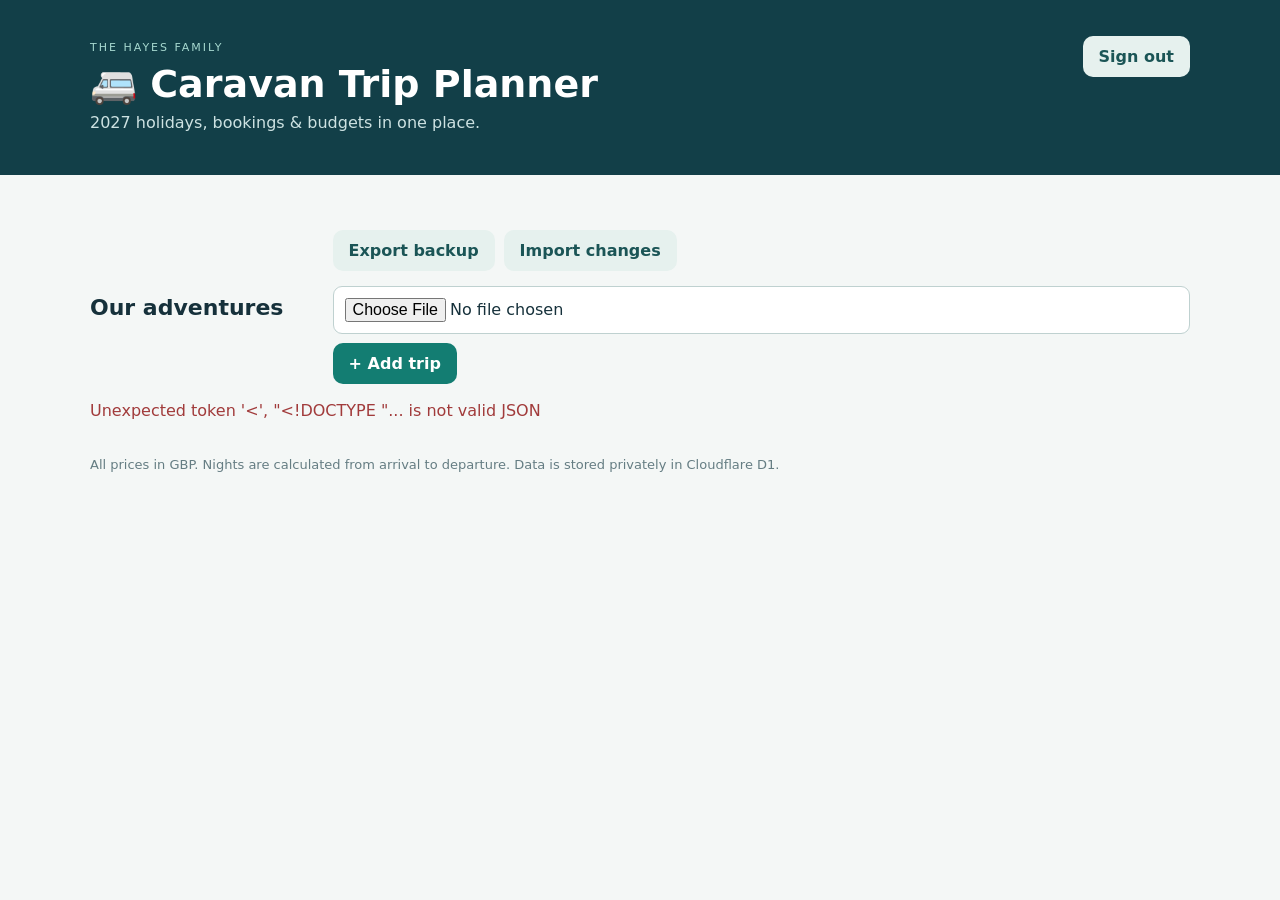
==== index.html @ 83148e35 "Add files via upload" ====
<!doctype html><html lang="en"><head><meta charset="utf-8"><meta name="viewport" content="width=device-width,initial-scale=1"><title>Caravan Trip Planner · 2027</title><link rel="stylesheet" href="/style.css"></head><body><header><div><span class="eyebrow">THE HAYES FAMILY</span><h1>🚐 Caravan Trip Planner</h1><p>2027 holidays, bookings & budgets in one place.</p></div><button class="secondary" id="logout">Sign out</button></header><main><section class="stats" id="stats"></section><section class="toolbar"><h2>Our adventures</h2><div class="actions"><button class="secondary" id="export">Export backup</button><button class="secondary" id="import">Import changes</button><input type="file" id="file" accept="application/json,.json" hidden><button id="add">+ Add trip</button></div></section><div id="notice" role="status"></div><section id="trips" class="cards"></section><p class="footnote">All prices in GBP. Nights are calculated from arrival to departure. Data is stored privately in Cloudflare D1.</p></main><dialog id="editor"><form id="tripForm"><h2 id="formTitle">Edit trip</h2><input name="id" type="hidden"><div class="formgrid"><label>Trip name<input name="title" required maxlength="160"></label><label>Location / campsite<input name="location" maxlength="200"></label><label>Arrival<input name="start_date" type="date" required></label><label>Departure<input name="end_date" type="date" required></label><label>Accommodation / travel bookings (£)<input name="cost" type="number" min="0" step="0.01" value="0"></label><label>Already paid (£)<input name="paid" type="number" min="0" step="0.01" value="0"></label><label>Estimated diesel (£)<input name="diesel" type="number" min="0" step="0.01" value="0"></label><label>Annual leave (days)<input name="leave_days" type="number" min="0" step="0.5" value="0"></label><label>Status<select name="status"><option value="planned">Planned</option><option value="booked">Booked</option><option value="completed">Completed</option><option value="cancelled">Cancelled</option></select></label><label>Balance due date<input name="due_date" type="date"></label><label>Booking reference<input name="booking_ref" maxlength="200"></label><label class="wide">Notes<textarea name="notes" rows="4" maxlength="4000"></textarea></label></div><div class="actions"><button type="button" class="secondary" id="cancel">Cancel</button><button>Save trip</button></div></form></dialog><script src="/app.js" defer></script></body></html>
---- style.css ----
:root{font-family:Inter,system-ui,-apple-system,Segoe UI,sans-serif;color:#16313b;background:#f4f7f6}*{box-sizing:border-box}body{margin:0}header{background:#123f48;color:white;padding:36px max(22px,calc((100vw - 1100px)/2));display:flex;justify-content:space-between;gap:16px;align-items:flex-start}header p{color:#cde2e2;margin:7px 0}.eyebrow{font-size:11px;letter-spacing:2px;color:#a7d9d0}h1{font-size:clamp(25px,4vw,38px);margin:7px 0}h2{font-size:22px;margin:0}main{max-width:1144px;padding:25px 22px 60px;margin:auto}.stats{display:grid;grid-template-columns:repeat(4,1fr);gap:14px;margin-bottom:30px}.stat,.trip,.panel{background:white;border:1px solid #e0e9e8;border-radius:17px;padding:20px;box-shadow:0 5px 20px #0b31390a}.stat strong{display:block;font-size:29px;margin-top:9px}.muted,.stat span,.footnote{color:#657d83}.toolbar{display:flex;justify-content:space-between;align-items:center;gap:15px;margin-bottom:17px}.actions{display:flex;gap:9px;flex-wrap:wrap}button{background:#137d72;color:white;border:0;border-radius:10px;padding:11px 16px;font:inherit;font-weight:650;cursor:pointer}button:hover{filter:brightness(.93)}button.secondary{background:#e6f1ee;color:#1b5556}.cards{display:grid;grid-template-columns:repeat(2,minmax(0,1fr));gap:16px}.trip h3{margin:0 0 6px;font-size:20px}.trip .top{display:flex;justify-content:space-between;align-items:start;gap:8px}.pill{border-radius:20px;background:#e5f4ef;color:#176b61;font-size:12px;font-weight:700;padding:6px 10px}.pill.planned{background:#fff2da;color:#8a5b13}.pill.cancelled{background:#fce7e7;color:#a13b3b}.meta{color:#647c80;font-size:14px}.numbers{display:grid;grid-template-columns:repeat(3,1fr);gap:9px;border-top:1px solid #e5eeeb;border-bottom:1px solid #e5eeeb;padding:14px 0;margin:15px 0}.numbers strong{display:block;margin-top:5px}.numbers small{color:#688188}.trip .actions{margin-top:15px}.footnote{font-size:13px;margin-top:25px}dialog{border:0;border-radius:17px;box-shadow:0 25px 90px #092d3760;width:min(750px,calc(100% - 24px));max-height:90vh;overflow:auto;padding:24px}dialog::backdrop{background:#092f3c99}.formgrid{display:grid;grid-template-columns:1fr 1fr;gap:15px;margin:20px 0}label{display:block;font-size:13px;font-weight:650}input,textarea,select{display:block;width:100%;border:1px solid #bfd1d0;border-radius:9px;padding:11px;font:inherit;margin-top:6px;background:white}label.wide{grid-column:1/-1}#notice{margin-bottom:12px;color:#a13b3b}.login{max-width:430px;margin:12vh auto}.login button{margin-top:15px;width:100%}@media(max-width:700px){header{padding:25px 18px}.stats{grid-template-columns:repeat(2,1fr)}.cards{grid-template-columns:1fr}.toolbar{align-items:start;flex-direction:column}.formgrid{grid-template-columns:1fr}.stat strong{font-size:24px}}
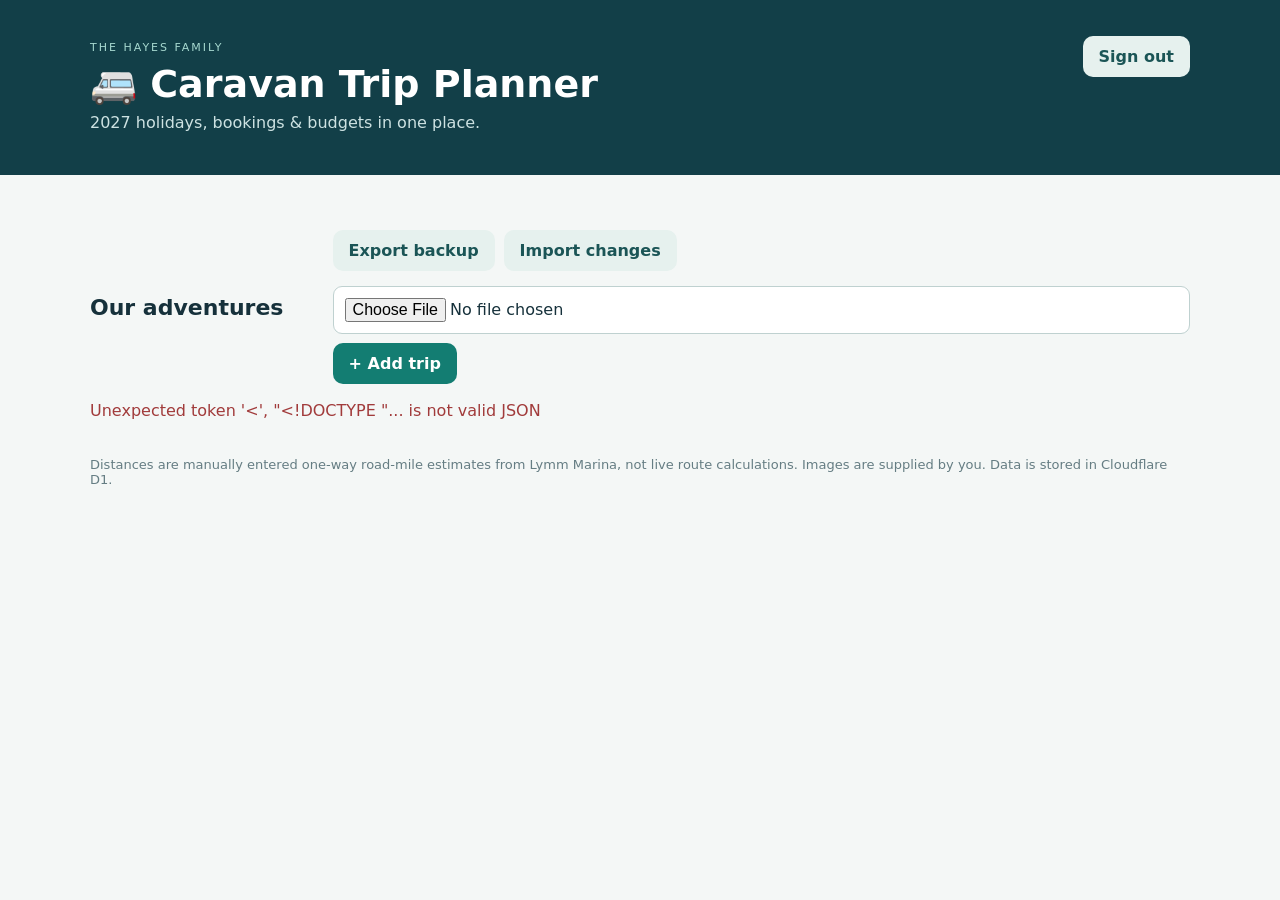
==== commit 70bf288a: "Add files via upload" ====
--- a/index.html
+++ b/index.html
@@ -1 +1,22 @@
-<!doctype html><html lang="en"><head><meta charset="utf-8"><meta name="viewport" content="width=device-width,initial-scale=1"><title>Caravan Trip Planner · 2027</title><link rel="stylesheet" href="/style.css"></head><body><header><div><span class="eyebrow">THE HAYES FAMILY</span><h1>🚐 Caravan Trip Planner</h1><p>2027 holidays, bookings & budgets in one place.</p></div><button class="secondary" id="logout">Sign out</button></header><main><section class="stats" id="stats"></section><section class="toolbar"><h2>Our adventures</h2><div class="actions"><button class="secondary" id="export">Export backup</button><button class="secondary" id="import">Import changes</button><input type="file" id="file" accept="application/json,.json" hidden><button id="add">+ Add trip</button></div></section><div id="notice" role="status"></div><section id="trips" class="cards"></section><p class="footnote">All prices in GBP. Nights are calculated from arrival to departure. Data is stored privately in Cloudflare D1.</p></main><dialog id="editor"><form id="tripForm"><h2 id="formTitle">Edit trip</h2><input name="id" type="hidden"><div class="formgrid"><label>Trip name<input name="title" required maxlength="160"></label><label>Location / campsite<input name="location" maxlength="200"></label><label>Arrival<input name="start_date" type="date" required></label><label>Departure<input name="end_date" type="date" required></label><label>Accommodation / travel bookings (£)<input name="cost" type="number" min="0" step="0.01" value="0"></label><label>Already paid (£)<input name="paid" type="number" min="0" step="0.01" value="0"></label><label>Estimated diesel (£)<input name="diesel" type="number" min="0" step="0.01" value="0"></label><label>Annual leave (days)<input name="leave_days" type="number" min="0" step="0.5" value="0"></label><label>Status<select name="status"><option value="planned">Planned</option><option value="booked">Booked</option><option value="completed">Completed</option><option value="cancelled">Cancelled</option></select></label><label>Balance due date<input name="due_date" type="date"></label><label>Booking reference<input name="booking_ref" maxlength="200"></label><label class="wide">Notes<textarea name="notes" rows="4" maxlength="4000"></textarea></label></div><div class="actions"><button type="button" class="secondary" id="cancel">Cancel</button><button>Save trip</button></div></form></dialog><script src="/app.js" defer></script></body></html>
+<!doctype html>
+<html lang="en"><head><meta charset="utf-8"><meta name="viewport" content="width=device-width,initial-scale=1"><title>Caravan Trip Planner · 2027</title><link rel="stylesheet" href="/style.css?v=20261118-2"></head>
+<body><header><div><span class="eyebrow">THE HAYES FAMILY</span><h1>🚐 Caravan Trip Planner</h1><p>2027 holidays, bookings & budgets in one place.</p></div><button class="secondary" id="logout">Sign out</button></header>
+<main><section class="stats" id="stats"></section><section class="toolbar"><h2>Our adventures</h2><div class="actions"><button class="secondary" id="export">Export backup</button><button class="secondary" id="import">Import changes</button><input type="file" id="file" accept="application/json,.json" hidden><button id="add">+ Add trip</button></div></section><div id="notice" role="status"></div><section id="trips" class="cards"></section><p class="footnote">Distances are manually entered one-way road-mile estimates from Lymm Marina, not live route calculations. Images are supplied by you. Data is stored in Cloudflare D1.</p></main>
+<dialog id="editor"><form id="tripForm"><h2 id="formTitle">Edit trip</h2><input name="id" type="hidden"><div class="formgrid">
+<label>Trip name<input name="title" required maxlength="160"></label>
+<label>Location / campsite<input name="location" maxlength="200"></label>
+<label>Arrival<input name="start_date" type="date" required></label>
+<label>Departure<input name="end_date" type="date" required></label>
+<label>Accommodation / travel bookings (£)<input name="cost" type="number" min="0" step="0.01" value="0"></label>
+<label>Already paid (£)<input name="paid" type="number" min="0" step="0.01" value="0"></label>
+<label>Estimated diesel (£)<input name="diesel" type="number" min="0" step="0.01" value="0"></label>
+<label>Annual leave (days)<input name="leave_days" type="number" min="0" step="0.0625" value="0"><small>2.5 hours = 0.3125 days based on an 8-hour day</small></label>
+<label>One-way road miles from Lymm Marina<input name="mileage" type="number" min="0" step="0.1" placeholder="e.g. 320"></label>
+<label>Site / location photo URL<input name="image_url" type="url" maxlength="2000" placeholder="https://example.com/photo.jpg"><small>Use a direct public image URL; some sites block external image loading.</small></label>
+<label>Status<select name="status"><option value="planned">Planned</option><option value="booked">Booked</option><option value="completed">Completed</option><option value="cancelled">Cancelled</option></select></label>
+<label>Balance due date<input name="due_date" type="date"></label>
+<label>Booking reference<input name="booking_ref" maxlength="200"></label>
+<label class="wide">Things to do on site / nearby (one per line)<textarea name="activities" rows="5" maxlength="4000" placeholder="Explore the harbour&#10;Visit the beach&#10;Try the on-site pool"></textarea></label>
+<label class="wide">Notes<textarea name="notes" rows="4" maxlength="4000"></textarea></label></div>
+<div class="actions"><button type="button" class="secondary" id="cancel">Cancel</button><button>Save trip</button></div></form></dialog>
+<script src="/app.js?v=20261118-2" defer></script></body></html>
--- a/style.css
+++ b/style.css
@@ -1 +1,42 @@
-:root{font-family:Inter,system-ui,-apple-system,Segoe UI,sans-serif;color:#16313b;background:#f4f7f6}*{box-sizing:border-box}body{margin:0}header{background:#123f48;color:white;padding:36px max(22px,calc((100vw - 1100px)/2));display:flex;justify-content:space-between;gap:16px;align-items:flex-start}header p{color:#cde2e2;margin:7px 0}.eyebrow{font-size:11px;letter-spacing:2px;color:#a7d9d0}h1{font-size:clamp(25px,4vw,38px);margin:7px 0}h2{font-size:22px;margin:0}main{max-width:1144px;padding:25px 22px 60px;margin:auto}.stats{display:grid;grid-template-columns:repeat(4,1fr);gap:14px;margin-bottom:30px}.stat,.trip,.panel{background:white;border:1px solid #e0e9e8;border-radius:17px;padding:20px;box-shadow:0 5px 20px #0b31390a}.stat strong{display:block;font-size:29px;margin-top:9px}.muted,.stat span,.footnote{color:#657d83}.toolbar{display:flex;justify-content:space-between;align-items:center;gap:15px;margin-bottom:17px}.actions{display:flex;gap:9px;flex-wrap:wrap}button{background:#137d72;color:white;border:0;border-radius:10px;padding:11px 16px;font:inherit;font-weight:650;cursor:pointer}button:hover{filter:brightness(.93)}button.secondary{background:#e6f1ee;color:#1b5556}.cards{display:grid;grid-template-columns:repeat(2,minmax(0,1fr));gap:16px}.trip h3{margin:0 0 6px;font-size:20px}.trip .top{display:flex;justify-content:space-between;align-items:start;gap:8px}.pill{border-radius:20px;background:#e5f4ef;color:#176b61;font-size:12px;font-weight:700;padding:6px 10px}.pill.planned{background:#fff2da;color:#8a5b13}.pill.cancelled{background:#fce7e7;color:#a13b3b}.meta{color:#647c80;font-size:14px}.numbers{display:grid;grid-template-columns:repeat(3,1fr);gap:9px;border-top:1px solid #e5eeeb;border-bottom:1px solid #e5eeeb;padding:14px 0;margin:15px 0}.numbers strong{display:block;margin-top:5px}.numbers small{color:#688188}.trip .actions{margin-top:15px}.footnote{font-size:13px;margin-top:25px}dialog{border:0;border-radius:17px;box-shadow:0 25px 90px #092d3760;width:min(750px,calc(100% - 24px));max-height:90vh;overflow:auto;padding:24px}dialog::backdrop{background:#092f3c99}.formgrid{display:grid;grid-template-columns:1fr 1fr;gap:15px;margin:20px 0}label{display:block;font-size:13px;font-weight:650}input,textarea,select{display:block;width:100%;border:1px solid #bfd1d0;border-radius:9px;padding:11px;font:inherit;margin-top:6px;background:white}label.wide{grid-column:1/-1}#notice{margin-bottom:12px;color:#a13b3b}.login{max-width:430px;margin:12vh auto}.login button{margin-top:15px;width:100%}@media(max-width:700px){header{padding:25px 18px}.stats{grid-template-columns:repeat(2,1fr)}.cards{grid-template-columns:1fr}.toolbar{align-items:start;flex-direction:column}.formgrid{grid-template-columns:1fr}.stat strong{font-size:24px}}
+:root{font-family:Inter,system-ui,-apple-system,Segoe UI,sans-serif;color:#16313b;background:#f4f7f6}
+*{box-sizing:border-box}body{margin:0}
+header{background:#123f48;color:white;padding:36px max(22px,calc((100vw - 1100px)/2));display:flex;justify-content:space-between;gap:16px;align-items:flex-start}
+header p{color:#cde2e2;margin:7px 0}.eyebrow{font-size:11px;letter-spacing:2px;color:#a7d9d0}
+h1{font-size:clamp(25px,4vw,38px);margin:7px 0}h2{font-size:22px;margin:0}
+main{max-width:1144px;padding:25px 22px 60px;margin:auto}
+.stats{display:grid;grid-template-columns:repeat(5,minmax(0,1fr));gap:14px;margin-bottom:30px}
+.stat,.trip,.panel{background:white;border:1px solid #e0e9e8;border-radius:17px;box-shadow:0 5px 20px #0b31390a}
+.stat{padding:18px}.stat strong{display:block;font-size:clamp(19px,2.2vw,29px);margin-top:9px;overflow-wrap:anywhere}
+.muted,.stat span,.footnote{color:#657d83}.stat span{font-size:13px}
+.toolbar{display:flex;justify-content:space-between;align-items:center;gap:15px;margin-bottom:17px}
+.actions{display:flex;gap:9px;flex-wrap:wrap}
+button{background:#137d72;color:white;border:0;border-radius:10px;padding:11px 16px;font:inherit;font-weight:650;cursor:pointer}
+button:hover{filter:brightness(.93)}button.secondary{background:#e6f1ee;color:#1b5556}
+.cards{display:grid;grid-template-columns:repeat(2,minmax(0,1fr));gap:16px}
+.trip{overflow:hidden}.trip-body{padding:20px}
+.trip-image,.trip-placeholder{display:block;width:100%;height:215px;object-fit:cover;background:#e3efeb}
+.trip-placeholder{display:flex;flex-direction:column;align-items:center;justify-content:center;gap:8px;color:#587a78;font-size:40px}
+.trip-placeholder span{font-size:13px;font-weight:650}
+.trip h3{margin:0 0 6px;font-size:20px}.trip .top{display:flex;justify-content:space-between;align-items:start;gap:8px}
+.pill{border-radius:20px;background:#e5f4ef;color:#176b61;font-size:12px;font-weight:700;padding:6px 10px;white-space:nowrap}
+.pill.planned{background:#fff2da;color:#8a5b13}.pill.cancelled{background:#fce7e7;color:#a13b3b}
+.meta{color:#647c80;font-size:14px}
+.mileage{background:#f0f7f5;border-radius:12px;margin-top:16px;padding:12px 14px;display:grid;gap:3px}
+.mileage span{font-size:13px;color:#4e6e6d}.mileage strong{font-size:20px}.mileage small{color:#6b8385}
+.numbers{display:grid;grid-template-columns:repeat(3,1fr);gap:9px;border-top:1px solid #e5eeeb;border-bottom:1px solid #e5eeeb;padding:14px 0;margin:15px 0}
+.numbers strong{display:block;margin-top:5px}.numbers small{color:#688188}
+.ideas{border:1px solid #e0e9e8;border-radius:12px;margin:16px 0;background:#fafdfb}
+.ideas summary{cursor:pointer;padding:14px;font-weight:650;display:flex;justify-content:space-between;gap:8px}
+.ideas summary span{color:#688188;font-size:12px;white-space:nowrap}
+.ideas-content{padding:0 14px 14px;color:#355c5a}.ideas-content ul{padding-left:20px;margin:0}.ideas-content li{margin:8px 0}
+.trip-notes{white-space:pre-wrap;overflow-wrap:anywhere}.trip .actions{margin-top:15px}
+.footnote{font-size:13px;margin-top:25px}
+dialog{border:0;border-radius:17px;box-shadow:0 25px 90px #092d3760;width:min(750px,calc(100% - 24px));max-height:90vh;overflow:auto;padding:24px}
+dialog::backdrop{background:#092f3c99}.formgrid{display:grid;grid-template-columns:1fr 1fr;gap:15px;margin:20px 0}
+label{display:block;font-size:13px;font-weight:650}
+label small{display:block;font-size:11px;font-weight:400;color:#647c80;margin-top:4px}
+input,textarea,select{display:block;width:100%;border:1px solid #bfd1d0;border-radius:9px;padding:11px;font:inherit;margin-top:6px;background:white}
+label.wide{grid-column:1/-1}#notice{margin-bottom:12px;color:#a13b3b}
+.login{max-width:430px;margin:12vh auto}.login button{margin-top:15px;width:100%}
+@media(max-width:950px){.stats{grid-template-columns:repeat(3,minmax(0,1fr))}}
+@media(max-width:700px){header{padding:25px 18px}.stats{grid-template-columns:repeat(2,minmax(0,1fr))}.cards{grid-template-columns:1fr}.toolbar{align-items:start;flex-direction:column}.formgrid{grid-template-columns:1fr}.stat strong{font-size:24px}}
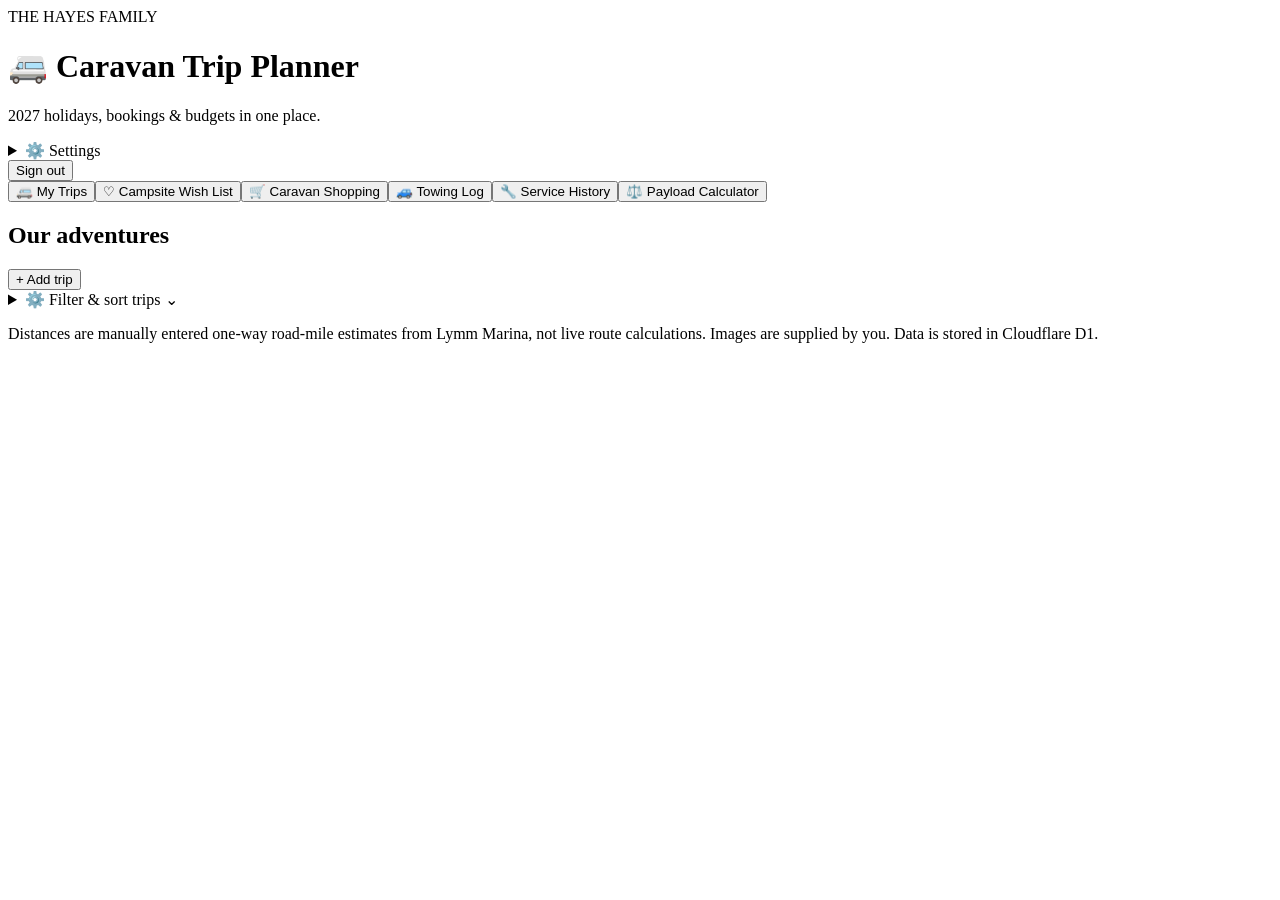
==== commit b3ba2e90: "Add files via upload" ====
--- a/index.html
+++ b/index.html
@@ -1,22 +1,26 @@
 <!doctype html>
-<html lang="en"><head><meta charset="utf-8"><meta name="viewport" content="width=device-width,initial-scale=1"><title>Caravan Trip Planner · 2027</title><link rel="stylesheet" href="/style.css?v=20261118-2"></head>
-<body><header><div><span class="eyebrow">THE HAYES FAMILY</span><h1>🚐 Caravan Trip Planner</h1><p>2027 holidays, bookings & budgets in one place.</p></div><button class="secondary" id="logout">Sign out</button></header>
-<main><section class="stats" id="stats"></section><section class="toolbar"><h2>Our adventures</h2><div class="actions"><button class="secondary" id="export">Export backup</button><button class="secondary" id="import">Import changes</button><input type="file" id="file" accept="application/json,.json" hidden><button id="add">+ Add trip</button></div></section><div id="notice" role="status"></div><section id="trips" class="cards"></section><p class="footnote">Distances are manually entered one-way road-mile estimates from Lymm Marina, not live route calculations. Images are supplied by you. Data is stored in Cloudflare D1.</p></main>
-<dialog id="editor"><form id="tripForm"><h2 id="formTitle">Edit trip</h2><input name="id" type="hidden"><div class="formgrid">
+<html lang="en"><head><meta charset="utf-8"><meta name="viewport" content="width=device-width,initial-scale=1"><title>Caravan Trip Planner · 2027</title><link rel="stylesheet" href="/style.css?v=20261118-11"><link rel="stylesheet" href="/maintenance.css?v=20261119-1"><link rel="stylesheet" href="/checklists.css?v=20261119-1"><link rel="stylesheet" href="/ux-refresh.css?v=1"><link rel="stylesheet" href="/ux-polish.css?v=3"><link rel="stylesheet" href="/ux-account.css?v=1"><link rel="stylesheet" href="/ux-dashboard-v2.css?v=1"><link rel="stylesheet" href="/phase2.css?v=unified1"><link rel="stylesheet" href="/unified-phase2.css?v=1"><link rel="stylesheet" href="/towing-list.css?v=1"><link rel="stylesheet" href="/trip-wishlist-cover.css?v=1"><link rel="stylesheet" href="/unified-notifications.css?v=1"><link rel="stylesheet" href="/trip-time-improvements.css?v=1"><link rel="stylesheet" href="/navigation-controller.css?v=20261119-3"><link rel="stylesheet" href="/ux-refinement.css?v=20261120-2"><link rel="stylesheet" href="/mobile-experience.css?v=20261121-1"><link rel="stylesheet" href="/mobile-checklist-focus.css?v=20261121-1"><link rel="stylesheet" href="/mobile-checklist-editor.css?v=20261121-1"><link rel="stylesheet" href="/mobile-navigation-refinement.css?v=1"><link rel="stylesheet" href="/compact-mobile-page-actions.css?v=2"><link rel="stylesheet" href="/profile-desktop-checklist-refinement.css?v=20261121-1"><link rel="stylesheet" href="/caravan-profile-accordion.css?v=1"><link rel="stylesheet" href="/premium-interactions.css?v=1"><link rel="stylesheet" href="/premium-phase2.css?v=1"><link rel="stylesheet" href="/checklist-defaults.css?v=1"><link rel="stylesheet" href="/trip-editor-tab-fix.css?v=1"><link rel="stylesheet" href="/premium-checklist-polish.css?v=20261121-2"><link rel="stylesheet" href="/payload-inventory.css?v=2"><link rel="stylesheet" href="/payload-mobile-refinement.css?v=20261122-1"></head>
+
+<body><header><div><span class="eyebrow">THE HAYES FAMILY</span><h1>🚐 Caravan Trip Planner</h1><p>2027 holidays, bookings & budgets in one place.</p></div><div class="header-controls"><details class="data-menu"><summary aria-label="Open data management menu">⚙️ Settings</summary><div class="data-menu-panel"><strong>Data management</strong><p>Back up your trips or import changes.</p><button type="button" class="secondary" id="export">⬇ Export backup</button><button type="button" class="secondary" id="import">⬆ Import changes</button><input type="file" id="file" accept="application/json,.json" hidden></div></details><button class="secondary" id="logout">Sign out</button></div></header>
+<nav class="main-nav" aria-label="Planner sections"><button class="nav-button active" data-page="trips">🚐 My Trips</button><button class="nav-button" data-page="wishlist">♡ Campsite Wish List</button><button class="nav-button" data-page="shopping">🛒 Caravan Shopping</button><button class="nav-button" data-page="towing">🚙 Towing Log</button><button class="nav-button" type="button" data-page="service">🔧 Service History</button><button class="nav-button" type="button" data-page="payload">⚖️ Payload Calculator</button></nav><main><section id="dashboardPage" class="ux-dashboard" hidden><div class="ux-welcome"><span class="eyebrow">YOUR CARAVAN COMPANION</span><h2>Welcome back 👋</h2><p>Everything for your next adventure, in one place.</p></div><div id="uxDashboardCards" class="ux-dashboard-grid"><div class="ux-summary-card">Loading your trips…</div></div></section><div id="tripsPage"><section class="next-trip" id="nextTrip" aria-label="Next upcoming trip"></section><section class="stats" id="stats"></section><section class="toolbar"><h2>Our adventures</h2><div class="actions"><button id="add">+ Add trip</button></div></section><details class="filters-disclosure"><summary>⚙️ Filter & sort trips <span class="filter-arrow">⌄</span></summary><div class="trip-filters"><fieldset class="status-filter"><legend>Upcoming trip status</legend><label><input type="checkbox" name="tripStatusFilter" value="booked" checked> Booked</label><label><input type="checkbox" name="tripStatusFilter" value="planned" checked> Planned</label><label><input type="checkbox" name="tripStatusFilter" value="completed"> Completed</label><label><input type="checkbox" name="tripStatusFilter" value="cancelled"> Cancelled</label></fieldset><label class="past-filter"><input type="checkbox" id="showPastTrips"> Show past trips</label><label>Sort trips<select id="sortTrips"><option value="date">Trip date (soonest first)</option><option value="costAsc">Total cost: low to high</option><option value="costDesc">Total cost: high to low</option></select></label><button type="button" class="secondary" id="clearFilters">Clear filters</button></div></details><div id="filterCount" class="filter-count" aria-live="polite"></div><div id="notice" role="status"></div><section id="trips" class="cards"></section></div><section id="wishlistPage" class="subpage" hidden><div class="toolbar"><h2>Campsite wish list</h2><button id="addWish">+ Add campsite</button></div><div class="wish-filter">One-way from Lymm Marina <label>Sort <select id="wishSort"><option value="name">Name</option><option value="distanceAsc">Nearest</option><option value="distanceDesc">Furthest</option><option value="timeAsc">Shortest drive</option><option value="timeDesc">Longest drive</option></select></label></div><div id="wishlistItems" class="cards"></div></section><section id="shoppingPage" class="subpage" hidden><div class="toolbar"><h2>Caravan shopping list</h2><button id="addShop">+ Add item</button></div><div id="shoppingSummary"></div><div id="shoppingItems" class="cards"></div></section><section id="towingPage" class="subpage" hidden><div class="toolbar"><h2>Towing mileage tracker</h2><button id="addTow">+ Log journey</button></div><div id="towingStats" class="stats"></div><div id="towingItems" class="cards"></div></section><nav class="tabs" hidden><button data-tab="service" type="button">Service</button><button data-tab="payload" type="button">Payload</button></nav><div id="error" role="alert" hidden></div><section id="servicePage" class="subpage" hidden><div class="phase2"><section id="serviceTab"><div class="section-head"><div><h2>Service history</h2><p>Keep a record of servicing, repairs and improvements.</p></div><button id="newService">+ Add record</button></div><div id="serviceStats" class="statline"></div><div id="serviceRecords" class="record-list"></div></section>
+</div></section><section id="payloadPage" class="subpage" hidden><div class="phase2"><section id="payloadTab" hidden><div class="section-head"><div><h2>Payload calculator</h2><p>Track the equipment and belongings you carry.</p></div><div class="inventory-actions"><button type="button" class="secondary" id="importInventory">⬆ Import inventory</button><button type="button" class="secondary" id="exportInventory">⬇ Export inventory</button><button type="button" id="newPayload">+ Add item</button><input type="file" id="inventoryFile" accept=".json,application/json" hidden></div></div><div id="payloadSummary" class="payload-summary"></div><div class="notice">Uses MTPLM and MIRO from your caravan profile. Check the manufacturer's MIRO definition: fitted extras, gas, water and other items may or may not already be included. Weigh your loaded caravan to confirm actual weight. Nose weight and tow vehicle limits require separate checks.</div><div class="filters"><label><input id="packedOnly" type="checkbox" checked> Count only onboard items</label><label><input id="showIncluded" type="checkbox"> Show items already included in MIRO</label></div><div id="payloadItems" class="record-list"></div></section></div></section><p class="footnote">Distances are manually entered one-way road-mile estimates from Lymm Marina, not live route calculations. Images are supplied by you. Data is stored in Cloudflare D1.</p></main>
+<dialog id="serviceDialog"><form id="serviceForm"><h2 id="serviceFormTitle">Add service record</h2><input type="hidden" name="id"><div class="formgrid"><label>Work completed<input name="title" maxlength="180" required placeholder="Annual habitation service"></label><label>Date<input name="service_date" type="date" required></label><label>Category<select name="category"><option>Service</option><option>Repair</option><option>Upgrade</option><option>Inspection</option><option>Other</option></select></label><label>Garage / provider<input name="provider" maxlength="160"></label><label>Cost (£)<input name="cost_gbp" type="number" min="0" step="0.01" value="0"></label><label>Related maintenance task<select name="maintenance_task_id" id="relatedTask"><option value="">None</option></select></label><label class="wide">Invoice or document HTTPS link (optional)<input name="attachment_url" type="url" placeholder="https://..."></label><label class="wide">Notes<textarea name="description" rows="4" maxlength="4000"></textarea></label></div><div class="actions"><button type="button" class="secondary" data-close="serviceDialog">Cancel</button><button>Save record</button></div></form></dialog>
+<dialog id="payloadDialog"><form id="payloadForm"><h2 id="payloadFormTitle">Add payload item</h2><input type="hidden" name="id"><div class="formgrid"><label>Item name<input name="title" required maxlength="160" placeholder="Awning"></label><label>Category<select name="category"><option>Equipment</option><option>Awning</option><option>Kitchen</option><option>Clothing</option><option>Food & drink</option><option>Water & gas</option><option>Other</option></select></label><label>Weight per item (kg)<input name="weight_kg" type="number" min="0" max="10000" step="0.01" required></label><label>Quantity<input name="quantity" type="number" min="1" max="999" step="1" value="1" required></label><label>Equipment type<select name="equipment_type"><option value="trip">Trip equipment</option><option value="stored">Stored onboard</option><option value="fitted">Permanently fitted</option></select></label><label class="checklabel"><input name="packed" type="checkbox" checked> Currently onboard</label><label class="checklabel"><input name="included_in_miro" type="checkbox"> Already included in MIRO</label></div><div class="actions"><button type="button" class="secondary" data-close="payloadDialog">Cancel</button><button>Save item</button></div></form></dialog><dialog id="editor"><form id="tripForm"><h2 id="formTitle">Edit trip</h2><input name="id" type="hidden"><div class="formgrid">
 <label>Trip name<input name="title" required maxlength="160"></label>
 <label>Location / campsite<input name="location" maxlength="200"></label>
 <label>Arrival<input name="start_date" type="date" required></label>
-<label>Departure<input name="end_date" type="date" required></label>
+<label>Departure<input name="end_date" type="date" required></label><label>Check-in time<input name="checkin_time" type="time"></label><label>Check-out time<input name="checkout_time" type="time"></label>
 <label>Accommodation / travel bookings (£)<input name="cost" type="number" min="0" step="0.01" value="0"></label>
 <label>Already paid (£)<input name="paid" type="number" min="0" step="0.01" value="0"></label>
 <label>Estimated diesel (£)<input name="diesel" type="number" min="0" step="0.01" value="0"></label>
 <label>Annual leave (days)<input name="leave_days" type="number" min="0" step="0.0625" value="0"><small>2.5 hours = 0.3125 days based on an 8-hour day</small></label>
 <label>One-way road miles from Lymm Marina<input name="mileage" type="number" min="0" step="0.1" placeholder="e.g. 320"></label>
 <label>Site / location photo URL<input name="image_url" type="url" maxlength="2000" placeholder="https://example.com/photo.jpg"><small>Use a direct public image URL; some sites block external image loading.</small></label>
-<label>Status<select name="status"><option value="planned">Planned</option><option value="booked">Booked</option><option value="completed">Completed</option><option value="cancelled">Cancelled</option></select></label>
-<label>Balance due date<input name="due_date" type="date"></label>
+<label>Awning for this trip<select name="awning"><option>Not decided</option><option>Full Awning</option><option>Canopy</option><option>No Awning</option></select></label><label>Status<select name="status"><option value="planned">Planned</option><option value="booked">Booked</option><option value="completed">Completed</option><option value="cancelled">Cancelled</option></select></label>
+<label id="ratingField" hidden>Site rating out of 10<select name="rating"><option value="0">Not rated</option><option value="1">1/10</option><option value="2">2/10</option><option value="3">3/10</option><option value="4">4/10</option><option value="5">5/10</option><option value="6">6/10</option><option value="7">7/10</option><option value="8">8/10</option><option value="9">9/10</option><option value="10">10/10</option></select><small>Rate the campsite after your stay.</small></label><label>Balance due date<input name="due_date" type="date"></label>
 <label>Booking reference<input name="booking_ref" maxlength="200"></label>
-<label class="wide">Things to do on site / nearby (one per line)<textarea name="activities" rows="5" maxlength="4000" placeholder="Explore the harbour&#10;Visit the beach&#10;Try the on-site pool"></textarea></label>
+<div class="wide stop-editor"><div class="toolbar"><strong>Multi-stop itinerary</strong><button class="secondary" type="button" id="addStop">+ Add stop</button></div><div id="stopRows"></div><small>Add stops in travel order. Leave empty for single-site trips.</small></div><label class="wide">Things to do on site / nearby (one per line)<textarea name="activities" rows="5" maxlength="4000" placeholder="Explore the harbour&#10;Visit the beach&#10;Try the on-site pool"></textarea></label>
 <label class="wide">Notes<textarea name="notes" rows="4" maxlength="4000"></textarea></label></div>
 <div class="actions"><button type="button" class="secondary" id="cancel">Cancel</button><button>Save trip</button></div></form></dialog>
-<script src="/app.js?v=20261118-2" defer></script></body></html>
+<dialog id="listEditor"><form id="listForm"><h2 id="listFormTitle">Add item</h2><input type="hidden" name="id"><input type="hidden" name="kind"><div id="listFields" class="formgrid"></div><div class="actions"><button class="secondary" type="button" id="listCancel">Cancel</button><button>Save</button></div></form></dialog>
+<dialog id="towingEditor"><form id="towingForm"><h2 id="towingTitle">Log towing journey</h2><input name="id" type="hidden"><div class="formgrid"><label>Journey date<input name="journey_date" type="date" required></label><label>Trip (optional)<select name="trip_id" id="towTrip"></select></label><label>From<input name="origin" maxlength="200" required></label><label>To<input name="destination" maxlength="200" required></label><label>Miles actually towed<input name="miles" type="number" min="0.1" step="0.1" required></label><label class="wide">Notes<textarea name="notes" rows="3" maxlength="1000"></textarea></label></div><div class="actions"><button type="button" class="secondary" id="towCancel">Cancel</button><button>Save journey</button></div></form></dialog><script src="/app.js?v=20261120-2" defer></script><script src="/maintenance.js?v=20261119-1" defer></script><script src="/checklists.js?v=20261119-1" defer></script><script src="/ux-refresh.js?v=2" defer></script><script src="/ux-polish.js?v=3" defer></script><script src="/ux-account.js?v=1" defer></script><script src="/ux-dashboard-v2.js?v=2" defer></script><script src="/phase2.js?v=payload2" defer></script><script src="/navigation-controller.js?v=20261119-3" defer></script><script src="/mobile-experience.js?v=20261121-1" defer></script><script src="/mobile-checklist-focus.js?v=20261121-1" defer></script><script src="/mobile-checklist-editor.js?v=20261121-1" defer></script><script src="/mobile-navigation-refinement.js?v=1" defer></script><script src="/compact-mobile-page-actions.js?v=1" defer></script><script src="/caravan-profile-accordion.js?v=1" defer></script><script src="/premium-interactions.js?v=1" defer></script><script src="/premium-phase2.js?v=1" defer></script><script src="/checklist-defaults.js?v=1" defer></script><script src="/payload-mobile-refinement.js?v=20261122-1" defer></script></body></html>
--- a/checklist-defaults.css
+++ b/checklist-defaults.css
@@ -0,0 +1,3 @@
+.ct-defaults-panel{display:flex;align-items:center;justify-content:space-between;gap:16px;flex-wrap:wrap;margin-top:20px;padding:16px;border:1px solid var(--border,#d5dddd);border-radius:14px;background:var(--surface,#f7faf9)}
+.ct-defaults-panel p{margin:5px 0;font-size:14px;line-height:1.5}.ct-defaults-panel small{display:block;line-height:1.5}.ct-defaults-panel button{min-height:44px;white-space:normal;text-align:center}
+@media(max-width:600px){.ct-defaults-panel{align-items:stretch}.ct-defaults-panel button{width:100%}}
--- a/trip-editor-tab-fix.css
+++ b/trip-editor-tab-fix.css
@@ -0,0 +1,23 @@
+/* Trip editor: single, clean selected-tab treatment. */
+#editor .p2-tabs .p2-tab,
+#editor .p2-tabs .p2-tab.active {
+  box-sizing: border-box;
+  box-shadow: none !important;
+  outline: none;
+  background-clip: padding-box;
+  transform: none;
+}
+#editor .p2-tabs .p2-tab.active {
+  background: #e3f3f1;
+  color: #13545a;
+  border: 1px solid #b9d9d7;
+  border-radius: 11px;
+}
+#editor .p2-tabs .p2-tab.active::before,
+#editor .p2-tabs .p2-tab.active::after {
+  box-shadow: none !important;
+}
+#editor .p2-tabs .p2-tab:focus-visible {
+  outline: 2px solid #147d83;
+  outline-offset: 3px;
+}
--- a/payload-mobile-refinement.css
+++ b/payload-mobile-refinement.css
@@ -0,0 +1,38 @@
+/* Payload Calculator mobile refinement — scoped to the existing page. */
+#payloadPage, #payloadPage *, #payloadPage *::before, #payloadPage *::after {box-sizing:border-box}
+#payloadPage {min-width:0;max-width:100%}
+#payloadPage .phase2, #payloadPage #payloadTab {min-width:0;max-width:100%}
+#payloadPage .section-head {min-width:0;max-width:100%;gap:14px}
+#payloadPage .section-head > div:first-child {min-width:0}
+#payloadPage .inventory-actions {display:flex;flex-wrap:wrap;gap:10px;align-items:center;min-width:0}
+#payloadPage .inventory-actions > button {white-space:nowrap;min-height:44px}
+#payloadPage #inventoryFile[hidden] {display:none!important}
+#payloadPage .payload-more {display:none;position:relative}
+#payloadPage .payload-more > summary {list-style:none;cursor:pointer;display:flex;align-items:center;justify-content:center;min-height:46px;min-width:48px;padding:0 12px;background:#e5f2f3;color:#124654;border-radius:12px;border:1px solid #d5e6e7;font-size:23px;font-weight:700;line-height:1}
+#payloadPage .payload-more > summary::-webkit-details-marker {display:none}
+#payloadPage .payload-more[open] > summary {outline:2px solid #198e94;outline-offset:2px}
+#payloadPage .payload-more-panel {position:absolute;right:0;top:calc(100% + 8px);z-index:60;width:min(255px,calc(100vw - 36px));background:#fff;border:1px solid #d8e6e7;border-radius:14px;box-shadow:0 12px 30px rgba(0,34,46,.16);padding:7px;display:grid;gap:5px}
+#payloadPage .payload-more-panel button {width:100%;min-height:44px;text-align:left;border:0;border-radius:9px;white-space:normal;background:transparent;color:#123e4d;padding:10px 12px;font-size:14px}
+#payloadPage .payload-more-panel button:hover,#payloadPage .payload-more-panel button:focus-visible {background:#eaf4f4}
+@media(max-width:680px){
+ html,body {max-width:100%;overflow-x:clip}
+ main, #payloadPage, #payloadPage .phase2, #payloadPage .section-head, #payloadPage .payload-summary, #payloadPage #payloadItems {width:100%;min-width:0;max-width:100%}
+ #payloadPage .section-head {display:flex!important;flex-direction:column!important;align-items:stretch!important;gap:13px!important;margin-bottom:16px!important}
+ #payloadPage .section-head h2 {font-size:clamp(23px,6vw,30px)!important;line-height:1.18;overflow-wrap:anywhere}
+ #payloadPage .section-head p {margin:6px 0 0}
+ #payloadPage .inventory-actions {display:grid!important;grid-template-columns:minmax(0,1fr) auto;gap:9px!important;width:100%!important;align-items:stretch}
+ #payloadPage .inventory-actions > #newPayload {grid-column:1;grid-row:1;width:100%!important;min-width:0!important;justify-content:center;min-height:48px!important;padding:10px 12px!important}
+ #payloadPage .inventory-actions > #importInventory, #payloadPage .inventory-actions > #exportInventory {display:none!important}
+ #payloadPage .payload-more {display:block;grid-column:2;grid-row:1;min-width:48px}
+ #payloadPage .payload-summary {display:grid!important;grid-template-columns:repeat(2,minmax(0,1fr))!important;gap:10px!important;align-items:stretch}
+ #payloadPage .payload-summary > .stat {min-width:0!important;width:auto!important;max-width:100%!important;margin:0!important;padding:15px 13px!important;min-height:110px!important;display:flex!important;flex-direction:column;justify-content:space-between;gap:8px;border-radius:15px}
+ #payloadPage .payload-summary > .stat small {font-size:12px!important;line-height:1.4!important;overflow-wrap:anywhere}
+ #payloadPage .payload-summary > .stat strong {font-size:clamp(18px,5vw,26px)!important;line-height:1.2!important;overflow-wrap:anywhere;letter-spacing:-.03em}
+ #payloadPage .notice {max-width:100%;overflow-wrap:anywhere}
+ #payloadPage .filters {min-width:0;max-width:100%;flex-wrap:wrap}
+ #payloadPage .record,#payloadPage .record * {min-width:0}
+ #payloadPage .record {max-width:100%;overflow-wrap:anywhere}
+ #payloadPage .record-actions {flex-wrap:wrap}
+ #payloadPage button {max-width:100%}
+}
+@media(max-width:350px){#payloadPage .payload-summary > .stat {padding:12px 9px!important} #payloadPage .payload-summary > .stat strong {font-size:18px!important}}
